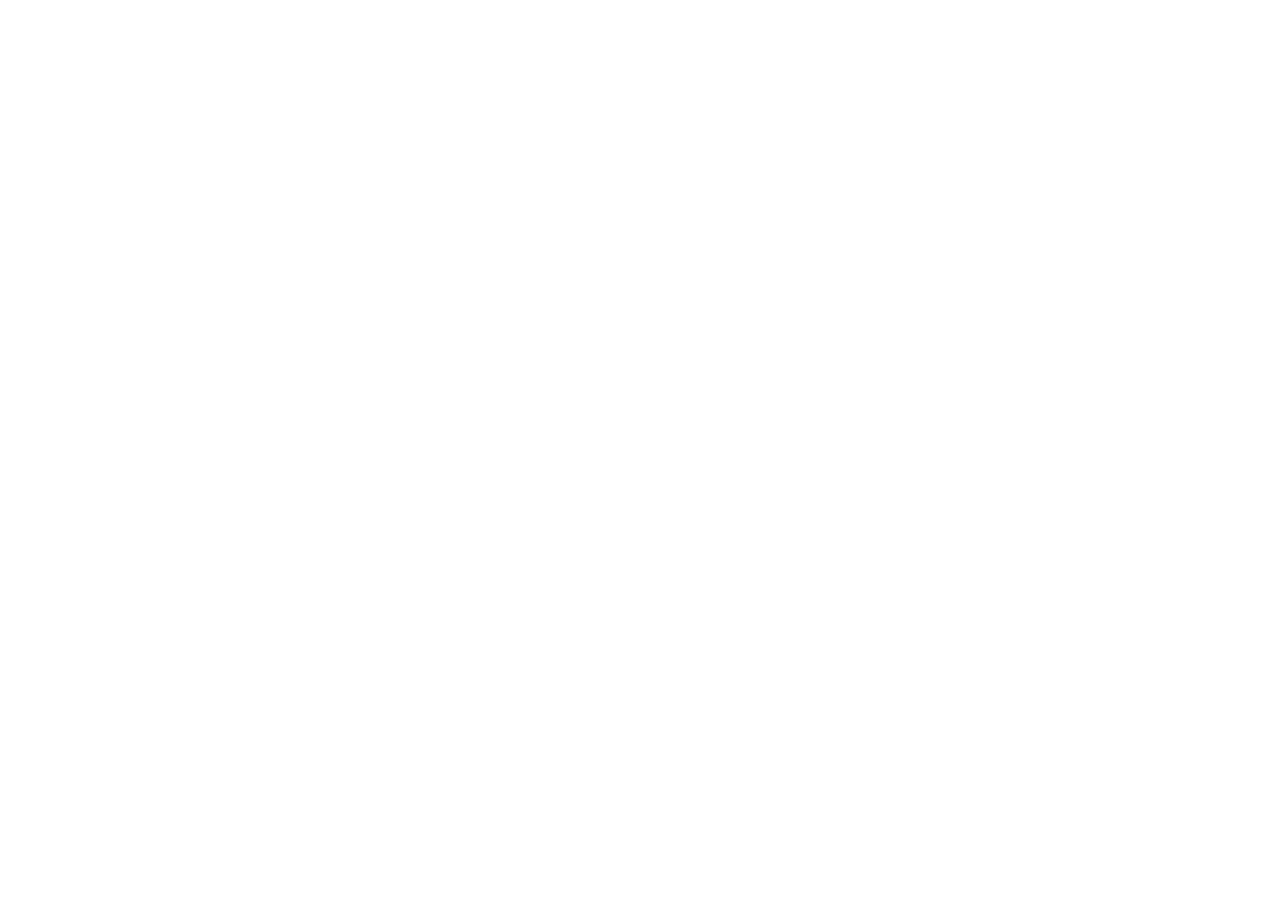
==== index.html @ a8d5b482 "HW HTML" ====
<!DOCTYPE html>
<html lang="en">
<head>
    <meta charset="UTF-8">
    <meta name="viewport" content="width=device-width, initial-scale=1.0">
    <title>HW QA "About Myself" page</title>
</head>
<body>
    
</body>
</html>
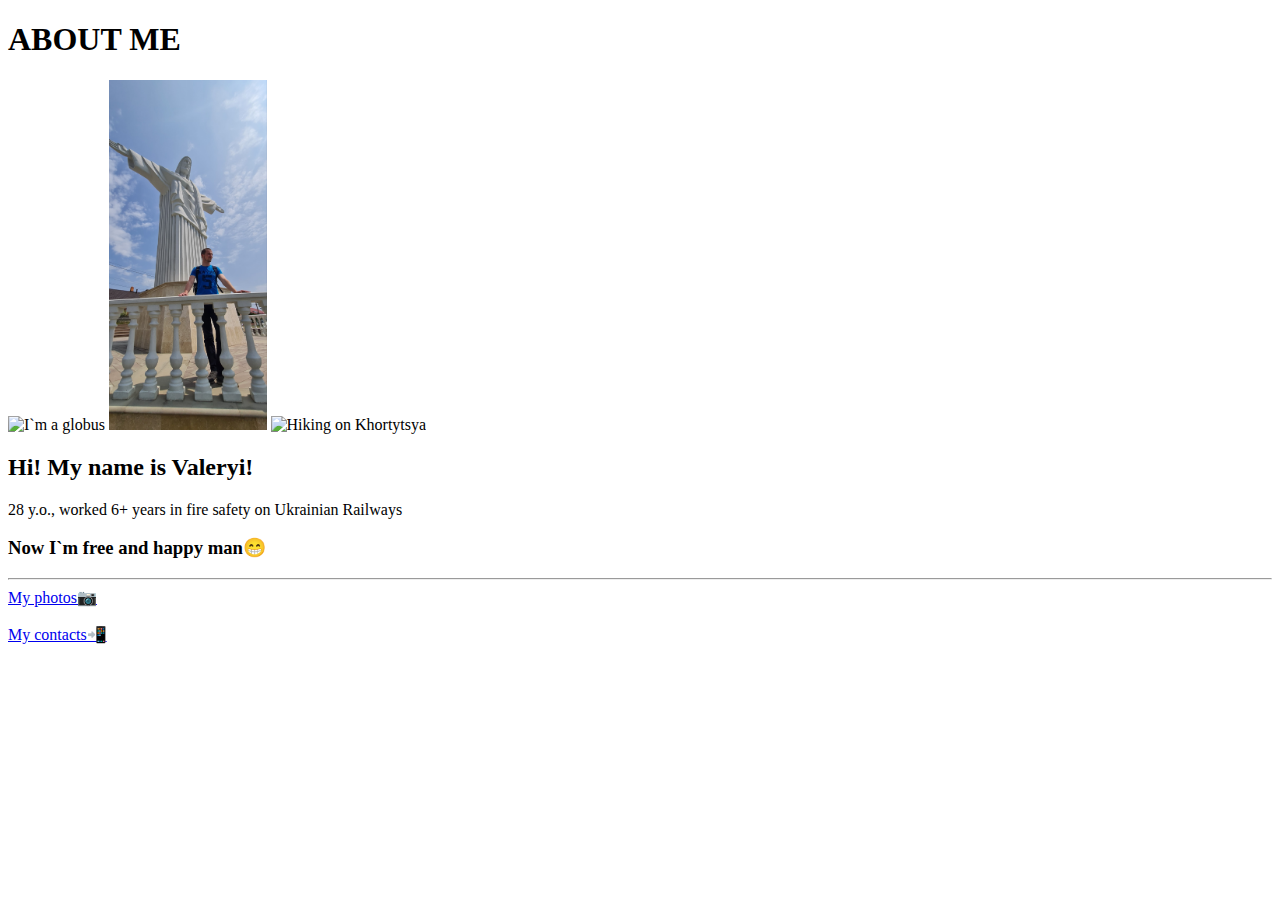
==== commit ff0b9951: "Add text and photos" ====
--- a/index.html
+++ b/index.html
@@ -1,11 +1,31 @@
 <!DOCTYPE html>
 <html lang="en">
-<head>
-    <meta charset="UTF-8">
-    <meta name="viewport" content="width=device-width, initial-scale=1.0">
-    <title>HW QA "About Myself" page</title>
-</head>
-<body>
-    
-</body>
-</html>+  <head>
+    <meta charset="UTF-8" />
+    <meta name="viewport" content="width=device-width, initial-scale=1.0" />
+    <title>HW QA "About Myself"</title>
+  </head>
+  <body>
+    <header>
+      <h1>ABOUT ME</h1>
+    </header>
+    <main>
+      
+      <img src="./images/2_5228922906771199383.jpg" alt="I`m a globus" height="350px">
+      <img
+        src="./images/изображение_viber_2023-06-15_16-00-52-373.jpg"
+        alt="Jesus and me"
+        height="350px"
+      />
+      <img src="./images/IMG_20220220_213829_242.jpg" alt="Hiking on Khortytsya" height="350px">
+      <br />
+      <h2>Hi! My name is Valeryi!</h2>
+     <p> 28 y.o., worked 6+ years in fire safety on Ukrainian Railways</p>
+     <h3>Now I`m free and happy man😁</h3>
+     <hr>
+      <a href="./pages/gallery.html">My photos📷</a>
+      <br /><br>
+      <a href="./pages/contact.html">My contacts📲</a>
+    </main>
+  </body>
+</html>
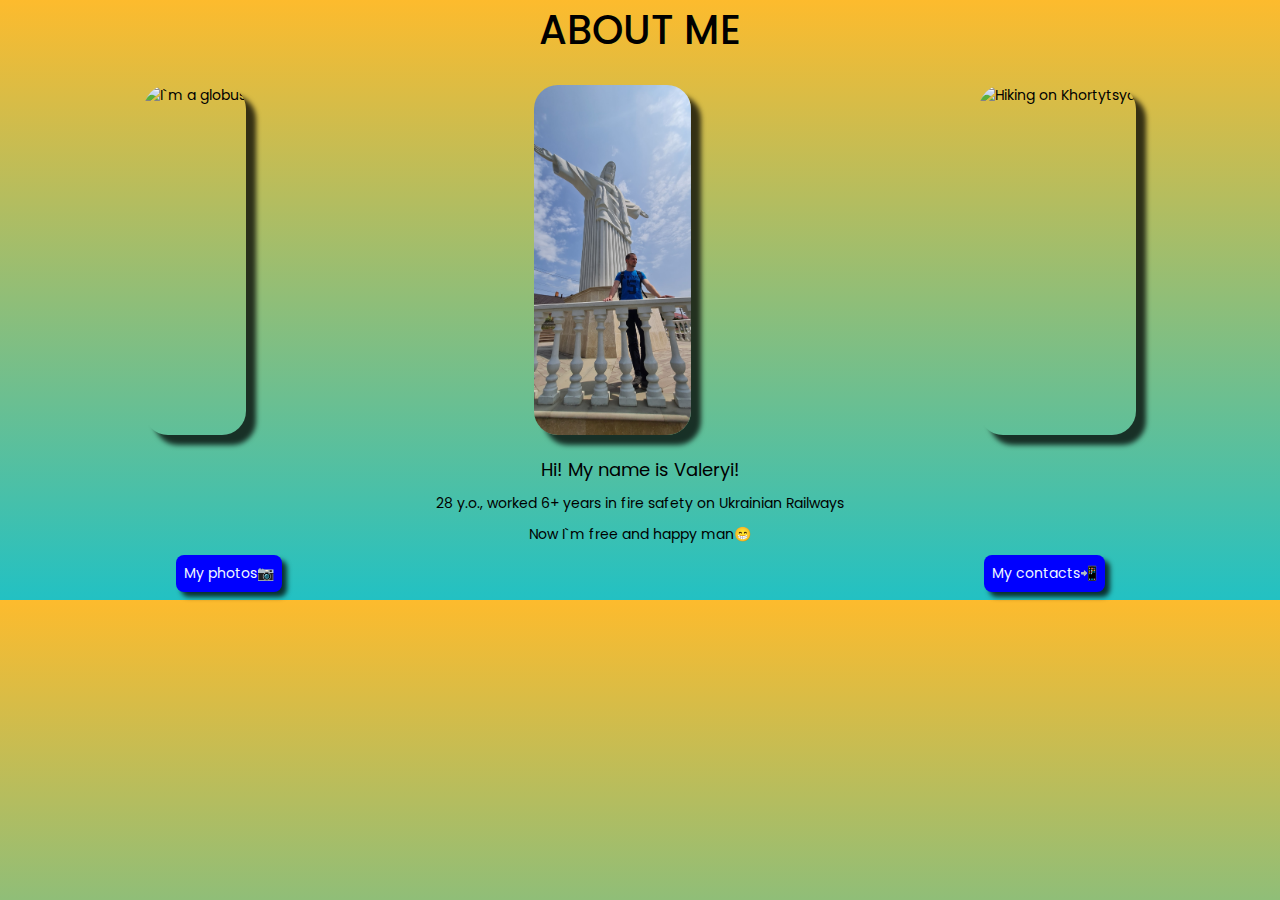
==== commit b080b51c: "HW 2 add css" ====
--- a/index.html
+++ b/index.html
@@ -3,6 +3,13 @@
   <head>
     <meta charset="UTF-8" />
     <meta name="viewport" content="width=device-width, initial-scale=1.0" />
+    <link rel="preconnect" href="https://fonts.googleapis.com" />
+    <link rel="preconnect" href="https://fonts.gstatic.com" crossorigin />
+    <link
+      href="https://fonts.googleapis.com/css2?family=Poppins:ital,wght@0,100;0,200;0,300;0,400;0,500;0,600;0,700;0,800;0,900;1,100;1,200;1,300;1,400;1,500;1,600;1,700;1,800;1,900&display=swap"
+      rel="stylesheet"
+    />
+    <link rel="stylesheet" href="./Styles/styles.css" />
     <title>HW QA "About Myself"</title>
   </head>
   <body>
@@ -10,22 +17,33 @@
       <h1>ABOUT ME</h1>
     </header>
     <main>
-      
-      <img src="./images/2_5228922906771199383.jpg" alt="I`m a globus" height="350px">
-      <img
-        src="./images/изображение_viber_2023-06-15_16-00-52-373.jpg"
-        alt="Jesus and me"
-        height="350px"
-      />
-      <img src="./images/IMG_20220220_213829_242.jpg" alt="Hiking on Khortytsya" height="350px">
+      <div class="images">
+        <img
+          src="./images/2_5228922906771199383.jpg"
+          alt="I`m a globus"
+          height="350px"
+        />
+        <img
+          src="./images/изображение_viber_2023-06-15_16-00-52-373.jpg"
+          alt="Jesus and me"
+          height="350px"
+        />
+        <img
+          src="./images/IMG_20220220_213829_242.jpg"
+          alt="Hiking on Khortytsya"
+          height="350px"
+        />
+      </div>
       <br />
       <h2>Hi! My name is Valeryi!</h2>
-     <p> 28 y.o., worked 6+ years in fire safety on Ukrainian Railways</p>
-     <h3>Now I`m free and happy man😁</h3>
-     <hr>
-      <a href="./pages/gallery.html">My photos📷</a>
-      <br /><br>
-      <a href="./pages/contact.html">My contacts📲</a>
+      <p>28 y.o., worked 6+ years in fire safety on Ukrainian Railways</p>
+      <h3>Now I`m free and happy man😁</h3>
+      <hr />
+      <div class="links">
+        <a href="./pages/gallery.html">My photos📷</a>
+        <br /><br />
+        <a href="./pages/contact.html">My contacts📲</a>
+      </div>
     </main>
   </body>
 </html>
--- a/Styles/styles.css
+++ b/Styles/styles.css
@@ -0,0 +1,84 @@
+* {
+  margin: 0;
+  padding: 0;
+  outline: 0;
+  border: none;
+
+  box-sizing: border-box;
+  font: inherit;
+  color: inherit;
+  font-family: "Poppins", sans-serif;
+  font-weight: 400;
+  font-size: 14px;
+}
+
+a,
+button {
+  cursor: pointer;
+  text-decoration: none;
+}
+body {
+  background: rgb(34, 193, 195);
+  background: linear-gradient(
+    0deg,
+    rgba(34, 193, 195, 1) 0%,
+    rgba(253, 187, 45, 1) 100%
+  );
+}
+
+h1 {
+  font-weight: 500;
+  font-size: 40px;
+  display: flex;
+  justify-content: center;
+  align-items: center;
+  padding-bottom: 25px;
+}
+.images {
+  display: flex;
+  justify-content: space-around;
+  img {
+    max-width: 450px;
+    border-radius: 24px;
+    box-shadow: 10px 10px 5px 0px rgba(0, 0, 0, 0.75);
+  }
+}
+
+figcaption {
+    margin-top: 15px;
+}
+
+h2,
+p,
+h3 {
+  display: flex;
+  justify-content: center;
+  margin: 0 10px 10px;
+
+}
+
+h2 {
+  font-size: 18px;
+}
+
+.links {
+  display: flex;
+  justify-content: space-around;
+}
+a {
+  padding: 8px;
+  background-color: blue;
+  color: aliceblue;
+  border-radius: 8px;
+  box-shadow: 5px 5px 5px 0px rgba(0, 0, 0, 0.75);
+  margin-bottom: 8px;
+}
+a:hover {
+  background-color: brown;
+  transition: 0.5s;
+}
+
+a:active {
+  box-shadow: 5px 5px 5px 0px rgba(0, 0, 0, 0.75);
+  transition: 0.5s;
+}
